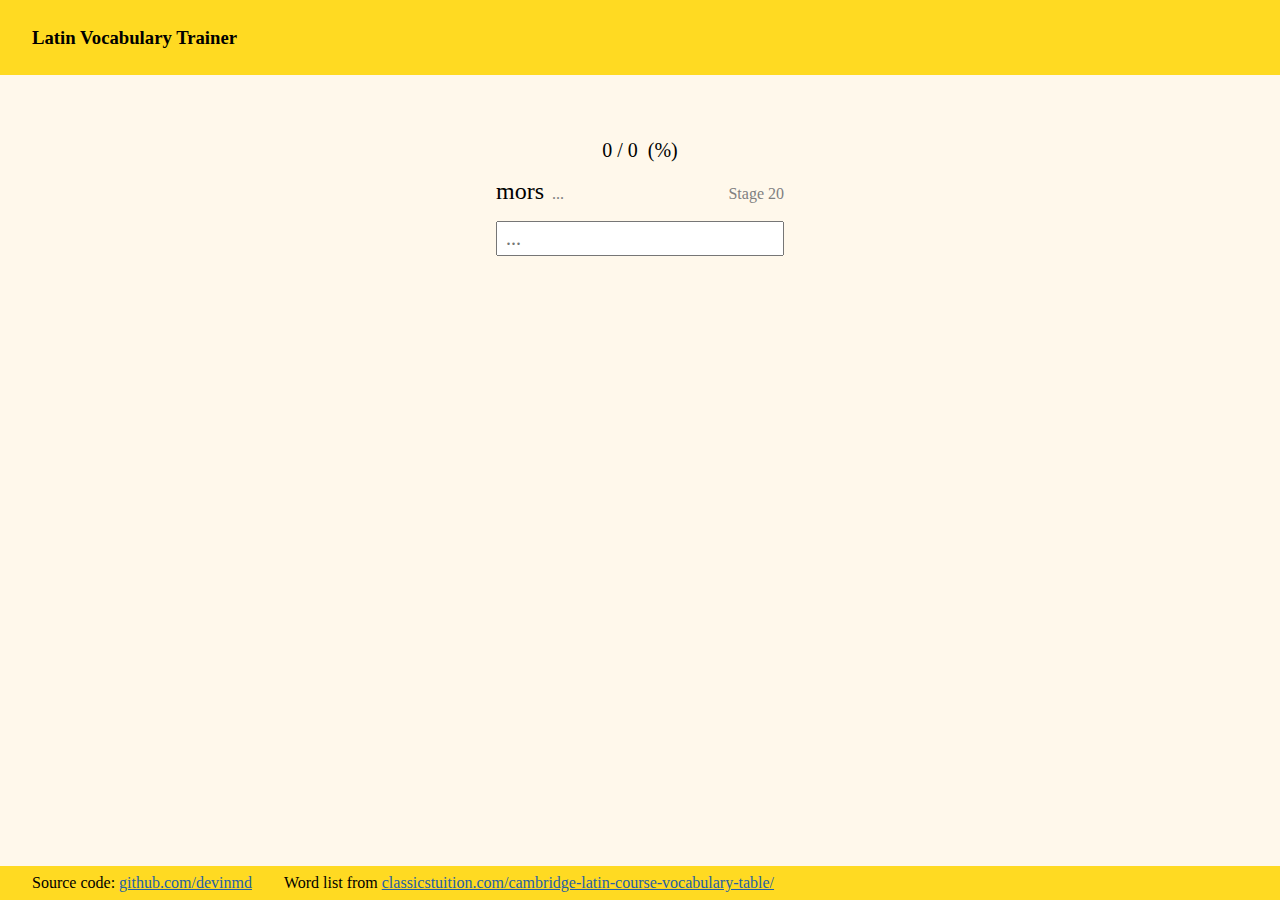
==== index.html @ 1f3fe3a2 "initial commit" ====
<!DOCTYPE html>
<html>

<head>
	<meta charset="utf-8">
	<meta name="viewport" content="width=device-width">
	<title>Latin Vocabulary Trainer</title>
	<link href="style.css" rel="stylesheet" type="text/css" />
	<link rel="icon" type="image/x-icon" href="favicon.png">
</head>

<body>

	<div id="app">

		<div id="topnav">
			<h3>Latin Vocabulary Trainer</h3>
		</div>

		<div id="content">

			<div id="main">
				<p id="record">0 / 0&nbsp;&nbsp;(%)</p>


				<div id="question">
					<p id="word">...</p>
					<p id="part">...</p>
					<p id="stage">...</p>

				</div>
				<input type="text" id="input" placeholder="...">
			</div>
		</div>

		<div id="footer">
			<p>Source code: <a href="">github.com/devinmd</a></p>
			<p>Word list from <a href="https://www.classicstuition.com/cambridge-latin-course-vocabulary-table/">classicstuition.com/cambridge-latin-course-vocabulary-table/</a></p>

		</div>

	</div>
	<script src="resources/words.js"></script>
	<script src="script.js"></script>

</body>

</html>
---- style.css ----
:root {
  --accent: #ffda22;
}

html,
* {
  text-rendering: optimizeLegibility;
  -moz-osx-font-smoothing: grayscale;
  -webkit-font-smoothing: antialiased;
  font-family: "Times New Roman", Times, serif;
}

body {
  margin: 0;
  background-color: #fff8eb;
}

#app {
  display: flex;
  flex-direction: column;
}

p,
input {
  font-size: 20px;
  margin: 0;
}

a {
	color: #2660A4;
}

#topnav {
  width: 100%;
  padding: 8px 32px;
  box-sizing: border-box;
  background-color: var(--accent);
}

#content {
  display: flex;
  padding: 64px;
  justify-content: center;
  align-items: center;
}

#content #main {
  gap: 16px;
  display: flex;
  flex-direction: column;
  width: 25%;
}

#content #main #record {
  text-align: center;
}

#content #main #question {
  display: flex;
  flex-direction: row;
  align-items: baseline;
	gap: 8px;
}

#content #main #question #word {
  font-size: 24px;
}

#content #main #question #part {
  font-size: 16px;
  color: gray;
}

#content #main #question #stage {
  font-size: 16px;
	margin-left: auto;
  color: gray;
}

#content #main #input {
  padding: 4px 8px;
}

#footer {
  width: 100%;
  padding: 8px 32px;
  box-sizing: border-box;
  position: fixed;
  bottom: 0;
  background-color: var(--accent);
  display: flex;
  flex-direction: row;
  gap: 32px;
}

#footer p {
  font-size: 16px;
}
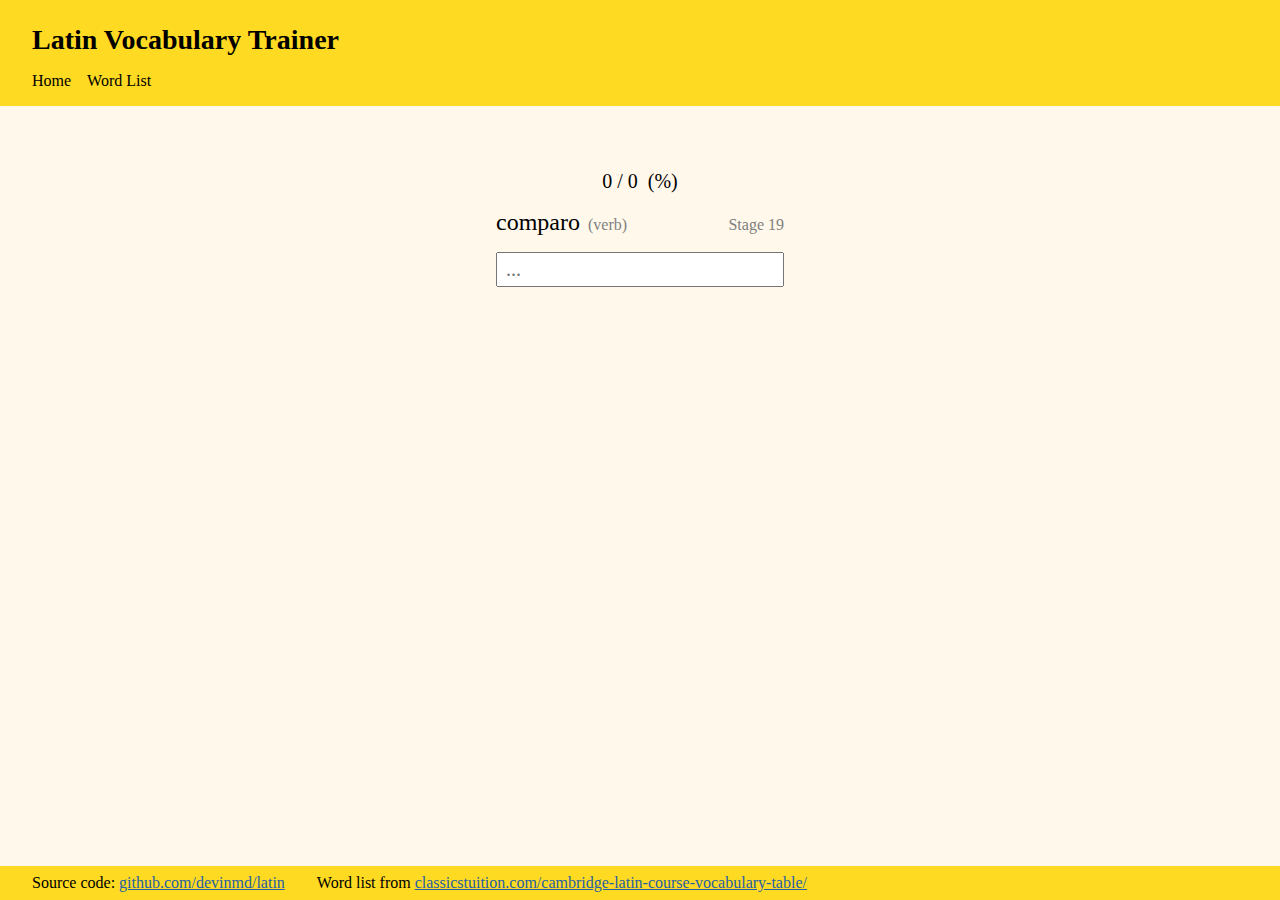
==== commit 9dce1660: "mobile support, word list page, sorted word list" ====
--- a/index.html
+++ b/index.html
@@ -5,7 +5,7 @@
 	<meta charset="utf-8">
 	<meta name="viewport" content="width=device-width">
 	<title>Latin Vocabulary Trainer</title>
-	<link href="style.css" rel="stylesheet" type="text/css" />
+	<link href="css/style.css" rel="stylesheet" type="text/css" />
 	<link rel="icon" type="image/x-icon" href="favicon.png">
 </head>
 
@@ -14,33 +14,35 @@
 	<div id="app">
 
 		<div id="topnav">
-			<h3>Latin Vocabulary Trainer</h3>
-		</div>
+      <h1>Latin Vocabulary Trainer</h1>
+      <div>
+        <a href="/">Home</a>
+        <a href="/words.html">Word List</a>
+      </div>
+    </div>
 
 		<div id="content">
 
 			<div id="main">
 				<p id="record">0 / 0&nbsp;&nbsp;(%)</p>
 
-
 				<div id="question">
 					<p id="word">...</p>
 					<p id="part">...</p>
 					<p id="stage">...</p>
-
 				</div>
 				<input type="text" id="input" placeholder="...">
 			</div>
 		</div>
 
 		<div id="footer">
-			<p>Source code: <a href="">github.com/devinmd</a></p>
+			<p>Source code: <a href="https://github.com/devinmd/latin">github.com/devinmd/latin</a></p>
 			<p>Word list from <a href="https://www.classicstuition.com/cambridge-latin-course-vocabulary-table/">classicstuition.com/cambridge-latin-course-vocabulary-table/</a></p>
 
 		</div>
 
 	</div>
-	<script src="resources/words.js"></script>
+	<script src="resources/wordlist.js"></script>
 	<script src="script.js"></script>
 
 </body>
--- a/css/style.css
+++ b/css/style.css
@@ -0,0 +1,135 @@
+:root {
+  --accent: #ffda22;
+  --background: #fff8eb;
+  --highlight: #fef4c3;
+}
+
+html,
+* {
+  text-rendering: optimizeLegibility;
+  -moz-osx-font-smoothing: grayscale;
+  -webkit-font-smoothing: antialiased;
+  font-family: "Times New Roman", Times, serif;
+  -ms-touch-action: manipulation;
+  touch-action: manipulation;
+}
+
+body {
+  margin: 0;
+  background-color: var(--background);
+}
+
+#app {
+  display: flex;
+  overflow: hidden;
+
+  flex-direction: column;
+}
+
+p,
+input {
+  font-size: 20px;
+  margin: 0;
+}
+
+a {
+  color: #2660a4;
+}
+
+h1 {
+  font-size: 28px;
+  margin: 16px 0;
+}
+
+#topnav {
+  width: 100%;
+  padding: 8px 32px;
+  box-sizing: border-box;
+  background-color: var(--accent);
+}
+
+#topnav div {
+  display: flex;
+  padding-bottom: 8px;
+  flex-direction: row;
+  gap: 16px;
+}
+
+#topnav div a {
+  text-decoration: none;
+  color: black;
+}
+
+#topnav div a:hover {
+  text-decoration: underline;
+}
+
+#content {
+  display: flex;
+  padding: 64px;
+  justify-content: center;
+  align-items: center;
+}
+
+#content #main {
+  gap: 16px;
+  display: flex;
+  flex-direction: column;
+  width: 25%;
+}
+
+@media only screen and (max-width: 600px) {
+  #content #main {
+    width: 100%;
+  }
+  #app #footer {
+    flex-direction: column;
+    gap: 4px;
+  }
+}
+
+#content #main #record {
+  text-align: center;
+}
+
+#content #main #question {
+  display: flex;
+  flex-direction: row;
+  align-items: baseline;
+  gap: 8px;
+}
+
+#content #main #question #word {
+  font-size: 24px;
+}
+
+#content #main #question #part {
+  font-size: 16px;
+  color: gray;
+}
+
+#content #main #question #stage {
+  font-size: 16px;
+  margin-left: auto;
+  color: gray;
+}
+
+#content #main #input {
+  padding: 4px 8px;
+}
+
+#footer {
+  width: 100%;
+  padding: 8px 32px;
+  box-sizing: border-box;
+  position: fixed;
+  bottom: 0;
+  background-color: var(--accent);
+  display: flex;
+  flex-direction: row;
+  gap: 32px;
+}
+
+#footer p {
+  font-size: 16px;
+}
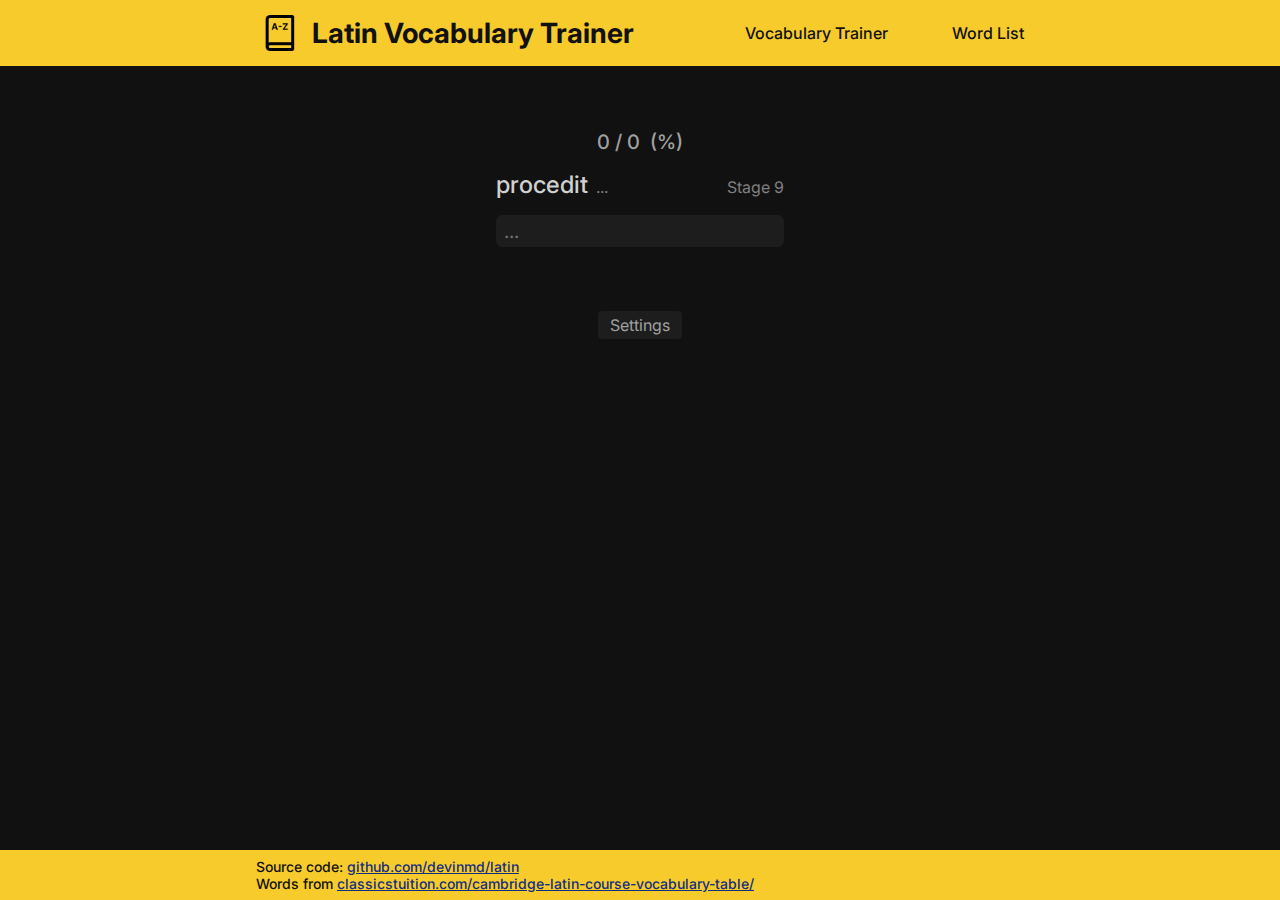
==== commit bd0bb4a3: "path fix, settings, icon," ====
--- a/index.html
+++ b/index.html
@@ -3,23 +3,32 @@
 
 <head>
 	<meta charset="utf-8">
+
 	<meta name="viewport" content="width=device-width">
+
 	<title>Latin Vocabulary Trainer</title>
+
 	<link href="css/style.css" rel="stylesheet" type="text/css" />
-	<link rel="icon" type="image/x-icon" href="favicon.png">
-</head>
+
+	<link rel="icon" type="image/x-icon" href="assets/icon.ico">
+
+	<link rel="preconnect" href="https://fonts.googleapis.com">
+	<link rel="preconnect" href="https://fonts.gstatic.com" crossorigin>
+
+	<link href="https://fonts.googleapis.com/css2?family=Inter:wght@100;200;300;400;500;600;700;800;900&display=swap" rel="stylesheet">
 
 <body>
 
 	<div id="app">
 
 		<div id="topnav">
-      <h1>Latin Vocabulary Trainer</h1>
-      <div>
-        <a href="/">Home</a>
-        <a href="/words.html">Word List</a>
-      </div>
-    </div>
+			<img src="assets/icon1.png">
+			<h1>Latin Vocabulary Trainer</h1>
+			<div>
+				<a href="./">Vocabulary Trainer</a>
+				<a href="./words.html">Word List</a>
+			</div>
+		</div>
 
 		<div id="content">
 
@@ -33,12 +42,27 @@
 				</div>
 				<input type="text" id="input" placeholder="...">
 			</div>
+			<button onclick="toggleSettings()" style="margin-top: 64px;">Settings</button>
+			<div id="settings" style="display: none">
+				<div>
+					<select id="settings-select">
+						<option value="up-to">up to</option>
+						<option value="in">in</option>
+					</select>
+					<p>stage</p>
+					<input type="number" max="20" value="20" min="1" id="stage-input">
+				</div>
+
+
+				<button onclick="applySettings()">Apply</button>
+			</div>
+
 		</div>
 
+
 		<div id="footer">
-			<p>Source code: <a href="https://github.com/devinmd/latin">github.com/devinmd/latin</a></p>
-			<p>Word list from <a href="https://www.classicstuition.com/cambridge-latin-course-vocabulary-table/">classicstuition.com/cambridge-latin-course-vocabulary-table/</a></p>
-
+			<p>Source code: <a href="https://github.com/devinmd/latin" target="_blank">github.com/devinmd/latin</a></p>
+			<p>Words from <a href="https://www.classicstuition.com/cambridge-latin-course-vocabulary-table/" target="_blank">classicstuition.com/cambridge-latin-course-vocabulary-table/</a></p>
 		</div>
 
 	</div>
--- a/css/style.css
+++ b/css/style.css
@@ -1,7 +1,16 @@
 :root {
-  --accent: #ffda22;
-  --background: #fff8eb;
-  --highlight: #fef4c3;
+  --background: #111111;
+  --background-l1: #1d1d1d;
+  --background-l2: #222222;
+
+  --accent: #f7cb2b;
+
+  --topnav-color: var(--accent);
+  --footer-color: var(--accent);
+
+  --text1: #d0d0d0;
+  --text2: #a0a0a0;
+  --text3: #808080;
 }
 
 html,
@@ -9,14 +18,15 @@
   text-rendering: optimizeLegibility;
   -moz-osx-font-smoothing: grayscale;
   -webkit-font-smoothing: antialiased;
-  font-family: "Times New Roman", Times, serif;
   -ms-touch-action: manipulation;
   touch-action: manipulation;
+  font-family: "Inter", sans-serif;
 }
 
 body {
   margin: 0;
   background-color: var(--background);
+  color: white;
 }
 
 #app {
@@ -29,35 +39,59 @@
 p,
 input {
   font-size: 20px;
+  color: var(--text2);
   margin: 0;
 }
 
+input {
+  background-color: var(--background-l1);
+  border: none;
+  color: var(--text2);
+  transition: 20ms;
+  border-radius: 6px;
+}
+input:focus {
+  outline: 2px solid var(--background-l2);
+}
+
 a {
-  color: #2660a4;
+  color: #142e82;
+  font-weight: 500;
 }
 
 h1 {
   font-size: 28px;
+  font-weight: 700;
+  color: var(--background);
   margin: 16px 0;
+}
+
+img {
+  height: 48px;
 }
 
 #topnav {
   width: 100%;
-  padding: 8px 32px;
+  padding: 0 20%;
   box-sizing: border-box;
-  background-color: var(--accent);
+  display: flex;
+  gap: 8px;
+  align-items: center;
+  flex-direction: row;
+  background-color: var(--topnav-color);
 }
 
 #topnav div {
   display: flex;
-  padding-bottom: 8px;
-  flex-direction: row;
-  gap: 16px;
+  flex-direction: row;
+  flex-grow: 1;
+  justify-content: end;
+  gap: 64px;
 }
 
 #topnav div a {
   text-decoration: none;
-  color: black;
+  color: var(--background);
 }
 
 #topnav div a:hover {
@@ -68,6 +102,7 @@
   display: flex;
   padding: 64px;
   justify-content: center;
+  flex-direction: column;
   align-items: center;
 }
 
@@ -76,20 +111,24 @@
   display: flex;
   flex-direction: column;
   width: 25%;
-}
-
-@media only screen and (max-width: 600px) {
+  min-width: 240px;
+}
+
+@media only screen and (max-width: 400px) {
   #content #main {
     width: 100%;
   }
+  #app #footer p {
+    font-size: 12px;
+  }
   #app #footer {
-    flex-direction: column;
-    gap: 4px;
+    padding: 4px 8px;
   }
 }
 
 #content #main #record {
   text-align: center;
+  font-weight: 500;
 }
 
 #content #main #question {
@@ -101,17 +140,19 @@
 
 #content #main #question #word {
   font-size: 24px;
+  color: var(--text1);
+  font-weight: 500;
 }
 
 #content #main #question #part {
   font-size: 16px;
-  color: gray;
+  color: var(--text3);
 }
 
 #content #main #question #stage {
   font-size: 16px;
   margin-left: auto;
-  color: gray;
+  color: var(--text3);
 }
 
 #content #main #input {
@@ -120,16 +161,70 @@
 
 #footer {
   width: 100%;
-  padding: 8px 32px;
+  padding: 8px 20%;
+  flex-wrap: wrap;
   box-sizing: border-box;
   position: fixed;
   bottom: 0;
-  background-color: var(--accent);
-  display: flex;
-  flex-direction: row;
-  gap: 32px;
+  background-color: var(--footer-color);
+  display: flex;
+  flex-direction: row;
+  column-gap: 32px;
 }
 
 #footer p {
-  font-size: 16px;
-}
+  font-size: 14px;
+  font-weight: 500;
+  color: var(--background);
+}
+
+#settings *,
+button {
+  font-size: 16px;
+  color: var(--text2);
+}
+
+#settings input,
+#settings select {
+  background-color: var(--background-l1);
+  border-radius: 4px;
+  transition: 20ms;
+  transition: 20ms;
+  border: none;
+  padding: 3px 6px;
+}
+
+#settings select:focus {
+  outline: 2px solid var(--background-l2);
+}
+
+button {
+  margin: 16px;
+  margin-bottom: 32px;
+  font-size: 16px;
+  background-color: var(--background-l1);
+  border-radius: 4px;
+  border: none;
+  padding: 4px 12px;
+  transition: 20ms;
+  align-self: center;
+}
+
+button:hover {
+  background-color: var(--background-l2);
+}
+
+#settings {
+  display: none;
+  flex-direction: column;
+}
+
+#settings div {
+  display: flex;
+  align-items: center;
+  gap: 8px;
+  flex-direction: row;
+}
+#settings div input {
+  width: 40px;
+}
